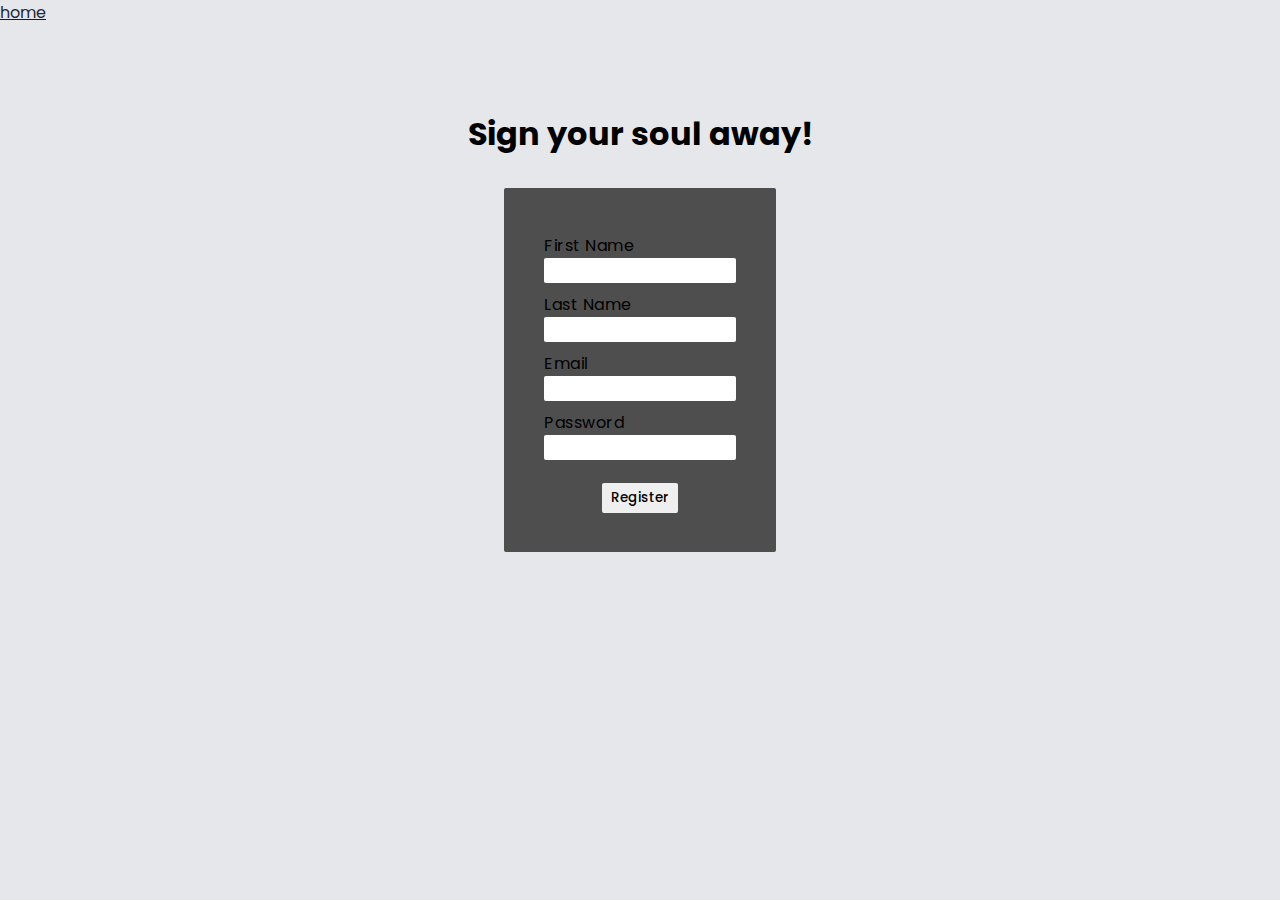
==== Landing Page/Sign.html @ ceda66a9 "Add files via upload" ====
<!DOCTYPE html>
<html lang="en">
<head>
    <meta charset="UTF-8">
    <meta http-equiv="X-UA-Compatible" content="IE=edge">
    <meta name="viewport" content="width=device-width, initial-scale=1.0">
    <link rel="stylesheet" href="./StylesSign.css">
<link rel="stylesheet"
    href="https://fonts.sandbox.google.com/css2?family=Material+Symbols+Outlined:opsz,wght,FILL,GRAD@20..48,100..700,0..1,-50..200" />
    <title></title>
</head>
<body>
<a href="./index.html"><span class="material-symbols-outlined">
    home </span></a>
    <main id="main">
    <h1>Sign your soul away!</h1>
        <form action="" id="form">
        <label for="name">First Name</label>
        <input type="text" name="first" id="" required minlength="3">
        <label for="last-name">Last Name</label minlength="3">
        <input type="text" name="last" id="" required>
        <label for="email">Email</label>
        <input type="email" name="email" id="" required >
        <label for="password">Password</label>
        <input type="password" name="password" id="" required minlength="6">
        <input type="submit" value="Register" class="button">
        </form>
    </main>
</body>
</html>
---- Landing Page/StylesSign.css ----
@import url('https://fonts.googleapis.com/css?family=Poppins:200i,400&display=swap');

body {
    background-color: #e5e7eb;
    margin: 0;
    padding: 0;
    overflow: hidden;
    font-family: 'Poppins';
}

h1 {
    text-align: center;
    margin-top: 85px;
}

#form {
    margin: 30px auto;
    background-color: rgb(78, 78, 78);
    display: flex;
    flex-direction: column;
    width: 15%;
    padding: 40px 40px 20px 40px;
    border-radius: 2px;
}

label {
    letter-spacing: 0.5px;
    margin-top: 5px;
}

input {

    padding: 5px;
    border: none;
    border-radius: 2px;
    margin-bottom: 4px;

}

input:focus:valid {
    border: 1.5px solid #39dc47;
    outline: none;
}

input:focus:invalid {
    border: 1.5px solid #db342b;
    outline: none;
}

.button {
    margin: 10% auto;
    width: 40%;
    font-weight: 500;
    font-family: 'Poppins';
    letter-spacing: 0.25px;
    cursor: pointer;
}

.material-symbols-outlined {
    transition: transform 0.4s;
    color: #1f2937;

}

.material-symbols-outlined:hover {
    transform: rotate(360deg);
}

@media (prefers-color-scheme: dark) {

    body {
        color: whitesmoke;
        background-color: #121212;
    }

    body.light-theme {
        color: #222;
        background-color: whitesmoke;
    }

    .material-symbols-outlined {
        transition: transform 0.4s;
        color: whitesmoke;
    }

    .button {
        background-color: #222;
        color: whitesmoke;
    }
}
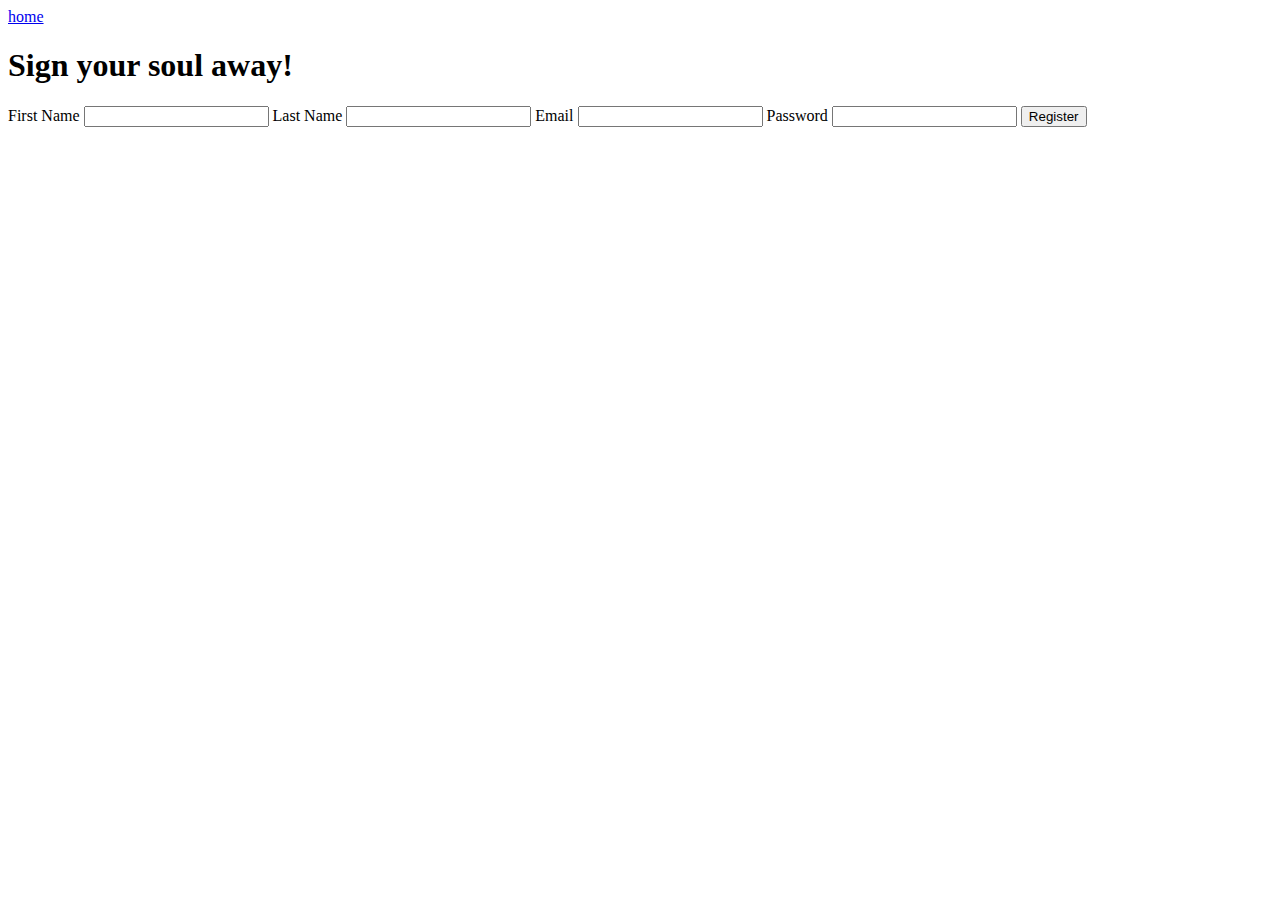
==== commit 38eeac6d: "Update Sign.html" ====
--- a/Landing Page/Sign.html
+++ b/Landing Page/Sign.html
@@ -4,14 +4,17 @@
     <meta charset="UTF-8">
     <meta http-equiv="X-UA-Compatible" content="IE=edge">
     <meta name="viewport" content="width=device-width, initial-scale=1.0">
-    <link rel="stylesheet" href="./StylesSign.css">
+    <link rel="stylesheet" href="./Signup.css">
 <link rel="stylesheet"
     href="https://fonts.sandbox.google.com/css2?family=Material+Symbols+Outlined:opsz,wght,FILL,GRAD@20..48,100..700,0..1,-50..200" />
     <title></title>
 </head>
 <body>
+    <header id="header">
 <a href="./index.html"><span class="material-symbols-outlined">
     home </span></a>
+    
+</header>
     <main id="main">
     <h1>Sign your soul away!</h1>
         <form action="" id="form">
@@ -27,4 +30,4 @@
         </form>
     </main>
 </body>
-</html>+</html>
